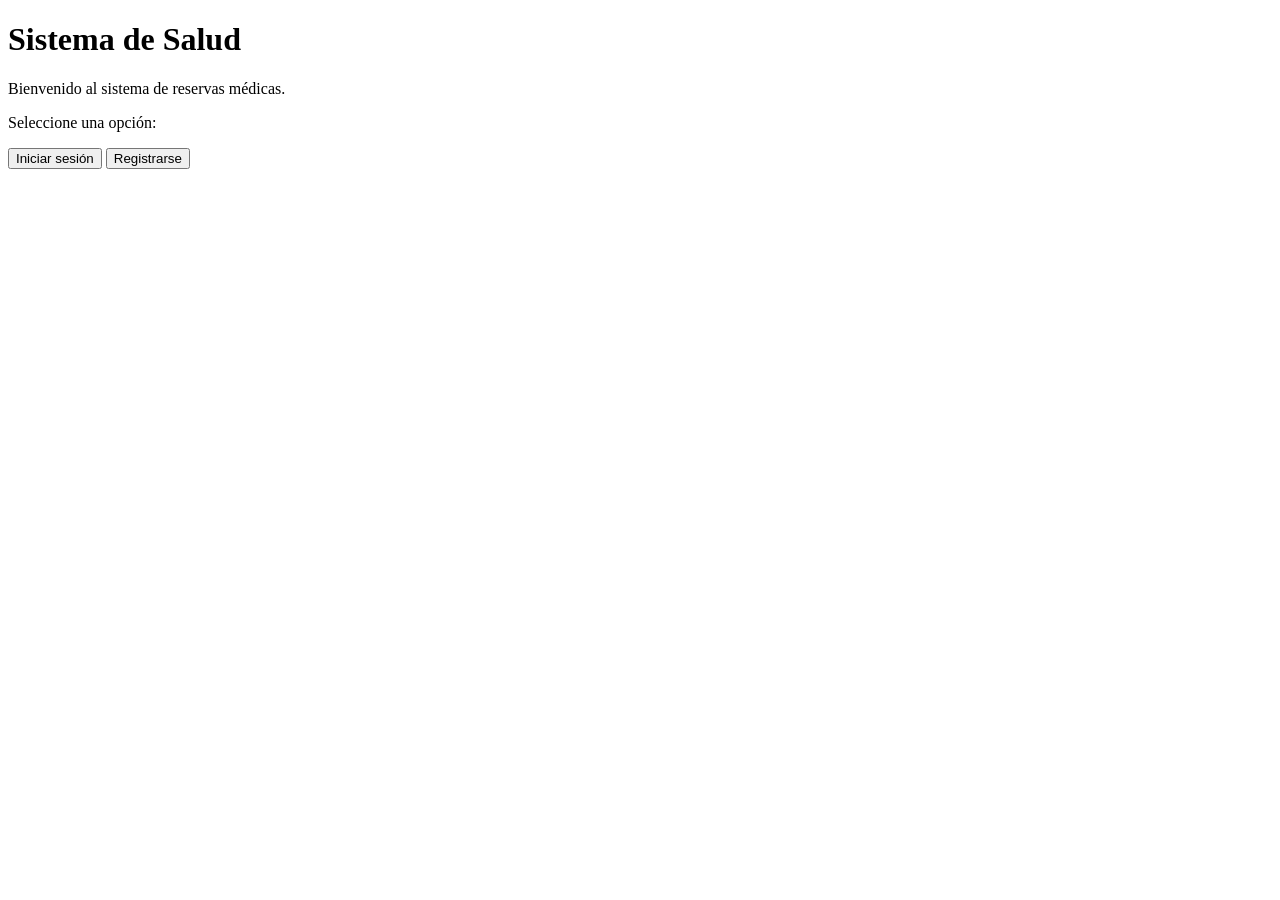
==== src/main/resources/templates/index.html @ 1e77c6db "Implementacion de las clase JPA y conexión a Supabase" ====
<!DOCTYPE html>
<html lang="es" xmlns:th="http://www.thymeleaf.org">

<head>
    <meta charset="UTF-8">
    <meta name="viewport" content="width=device-width, initial-scale=1.0">

    <title>Inicio - Salud</title>
</head>

<body>

    <h1>Sistema de Salud</h1>

    <p>Bienvenido al sistema de reservas médicas.</p>

    <p>Seleccione una opción:</p>

    <a th:href="@{/inicio-sesion}">
        <button type="button">Iniciar sesión</button>
    </a>

    <a th:href="@{/usuarios/nuevo}">
        <button type="button">Registrarse</button>
    </a>

</body>

</html>
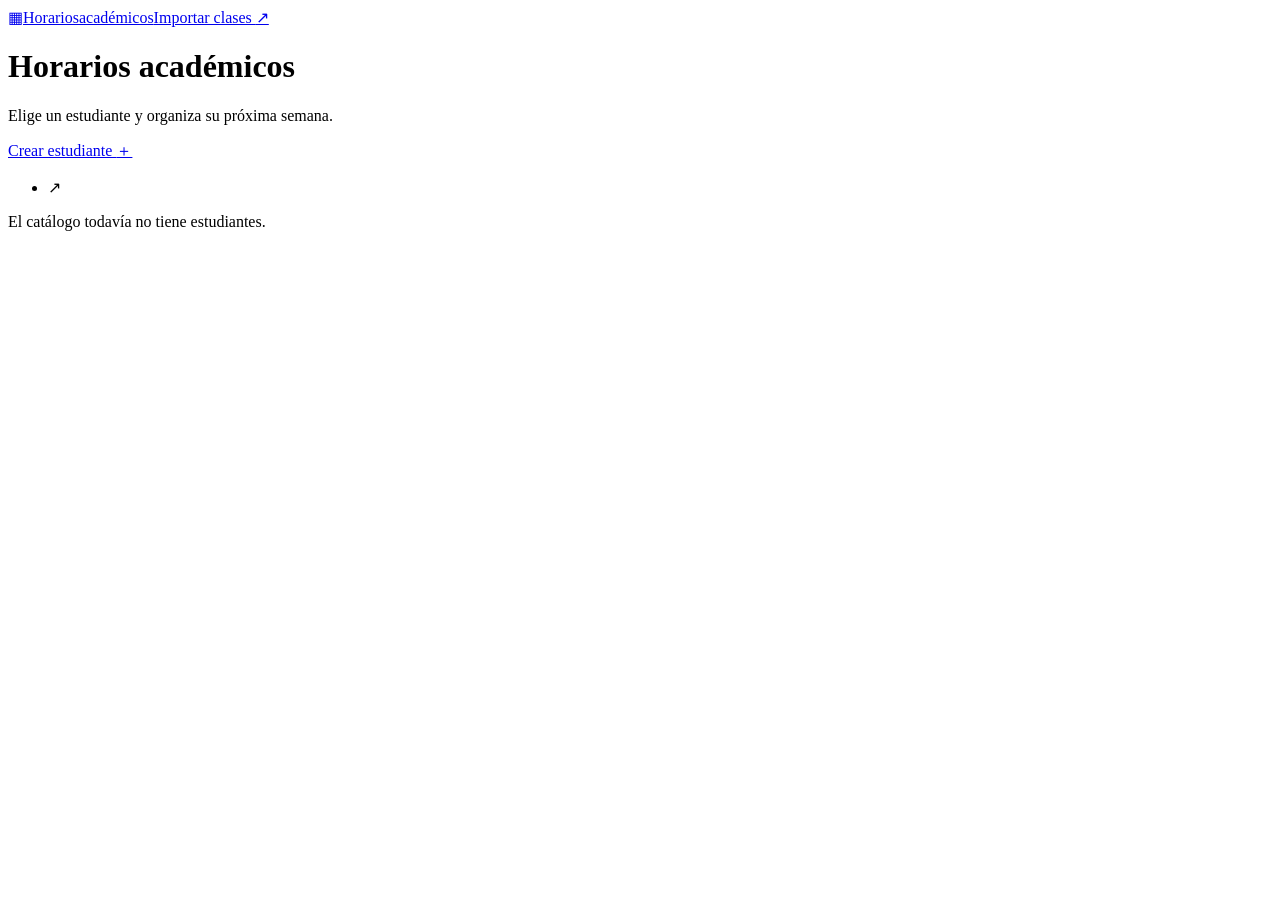
==== commit 9817b835: "Feat: Implementacion inicial con greedy, interfaces y generador de JSON" ====
--- a/src/main/resources/templates/index.html
+++ b/src/main/resources/templates/index.html
@@ -1,29 +1,5 @@
-<!DOCTYPE html>
-<html lang="es" xmlns:th="http://www.thymeleaf.org">
-
-<head>
-    <meta charset="UTF-8">
-    <meta name="viewport" content="width=device-width, initial-scale=1.0">
-
-    <title>Inicio - Salud</title>
-</head>
-
-<body>
-
-    <h1>Sistema de Salud</h1>
-
-    <p>Bienvenido al sistema de reservas médicas.</p>
-
-    <p>Seleccione una opción:</p>
-
-    <a th:href="@{/inicio-sesion}">
-        <button type="button">Iniciar sesión</button>
-    </a>
-
-    <a th:href="@{/usuarios/nuevo}">
-        <button type="button">Registrarse</button>
-    </a>
-
-</body>
-
-</html>+<!doctype html><html lang="es" xmlns:th="http://www.thymeleaf.org"><head><meta charset="utf-8"><meta name="viewport" content="width=device-width, initial-scale=1"><title>Horarios académicos</title><link rel="stylesheet" href="/academico.css?v=3"></head><body><header class="app-header"><nav aria-label="Navegación principal"><a class="brand" href="/"><span class="brand-mark" aria-hidden="true">▦</span>Horarios<span class="brand-detail">académicos</span></a><a class="nav-link" href="/funcionario/clases">Importar clases <span aria-hidden="true">↗</span></a></nav></header><main class="directory">
+<div class="page-heading"><h1>Horarios académicos</h1><p>Elige un estudiante y organiza su próxima semana.</p><a class="button-link" href="/estudiantes/nuevo">Crear estudiante <span aria-hidden="true">＋</span></a></div>
+<ul class="student-grid"><li class="student-card" th:each="e : ${estudiantes}"><a th:href="@{/estudiantes/{id}/horario(id=${e.id})}" ><span class="avatar" aria-hidden="true" th:text="${#strings.substring(e.nombre,0,1)}"></span><span th:text="${e.nombre}"></span><span class="card-arrow" aria-hidden="true">↗</span></a></li></ul>
+<p th:if="${#lists.isEmpty(estudiantes)}">El catálogo todavía no tiene estudiantes.</p>
+</main></body></html>
